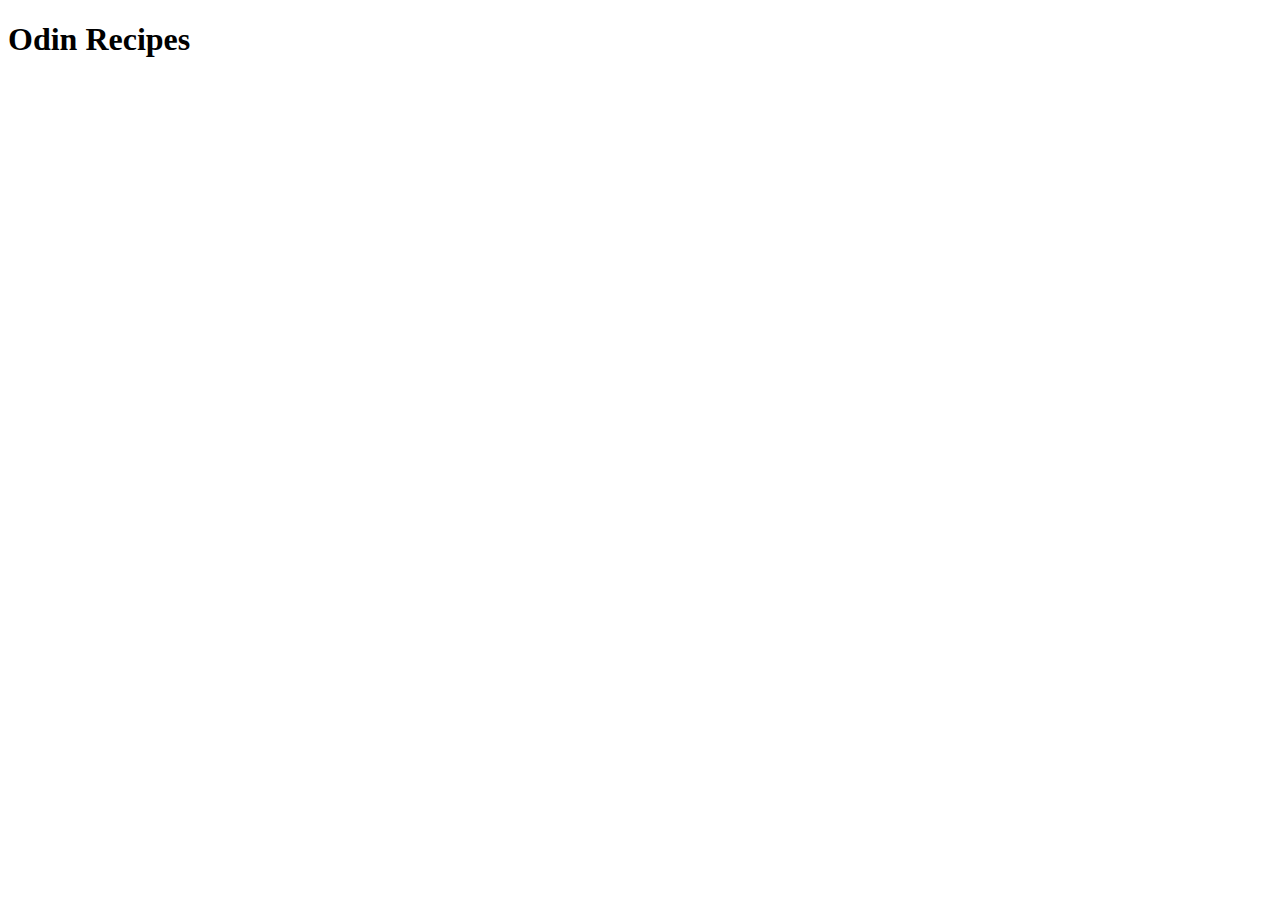
==== index.html @ c8363b39 "Add index.html page" ====
<!DOCTYPE html>
<html lang="en">
<head>
    <meta charset="UTF-8">
    <meta http-equiv="X-UA-Compatible" content="IE=edge">
    <meta name="viewport" content="width=device-width, initial-scale=1.0">
    <title>Odin Recipes</title>
</head>
<body>
    <h1>Odin Recipes</h1>
</body>
</html>
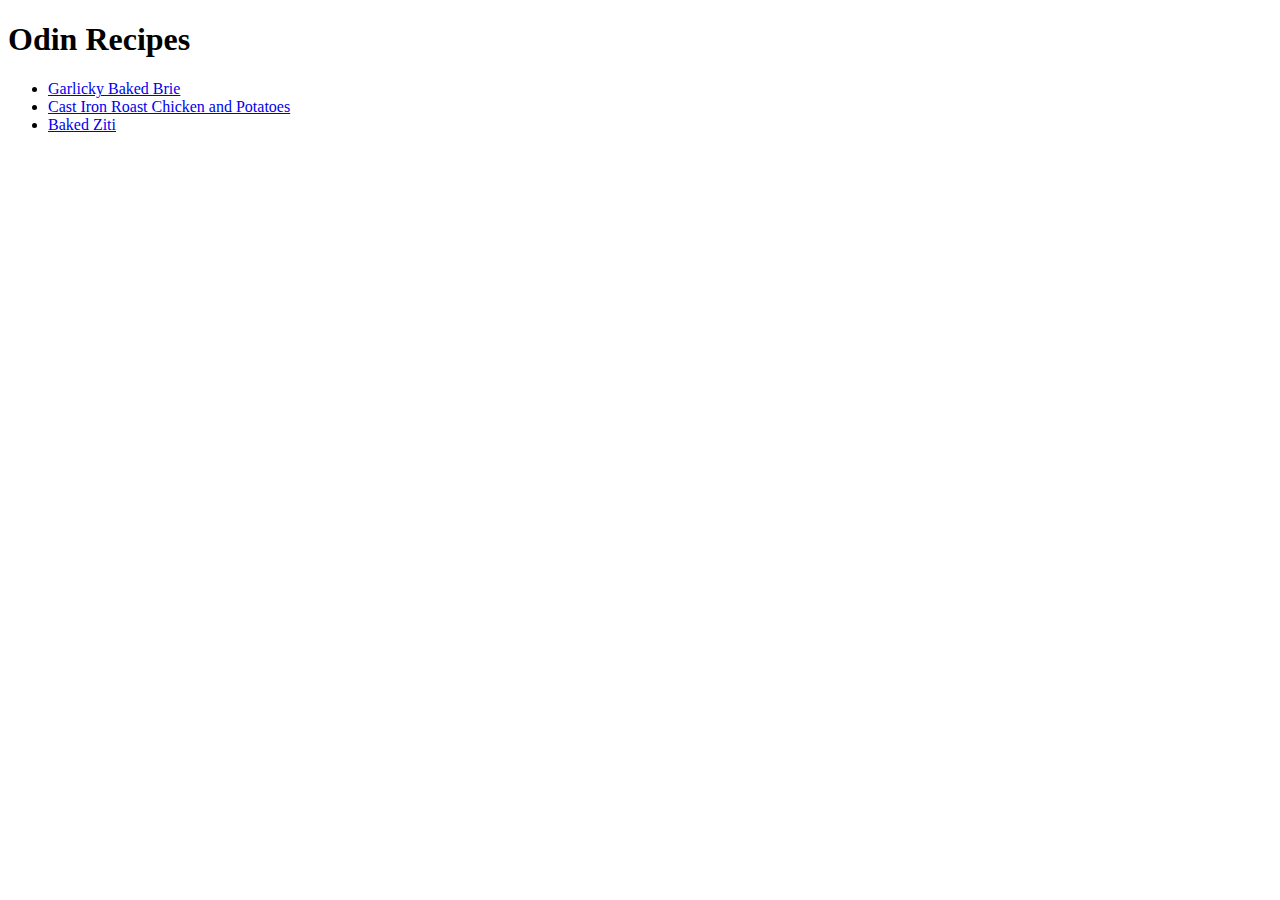
==== commit 05f56d6a: "Add pages and images" ====
--- a/index.html
+++ b/index.html
@@ -8,5 +8,17 @@
 </head>
 <body>
     <h1>Odin Recipes</h1>
+    <ul>
+        <li>
+            <a href="./recipes/garlicky-baked-brie.html">Garlicky Baked Brie</a>
+        </li>
+        <li>
+            <a href="./recipes/cast-iron-roast-chicken-potatoes.html">Cast Iron Roast Chicken and Potatoes</a>
+        </li>
+        <li>
+            <a href="./recipes/baked-ziti.html">Baked Ziti</a>
+        </li>
+    </ul>
+
 </body>
-</html>+</html>
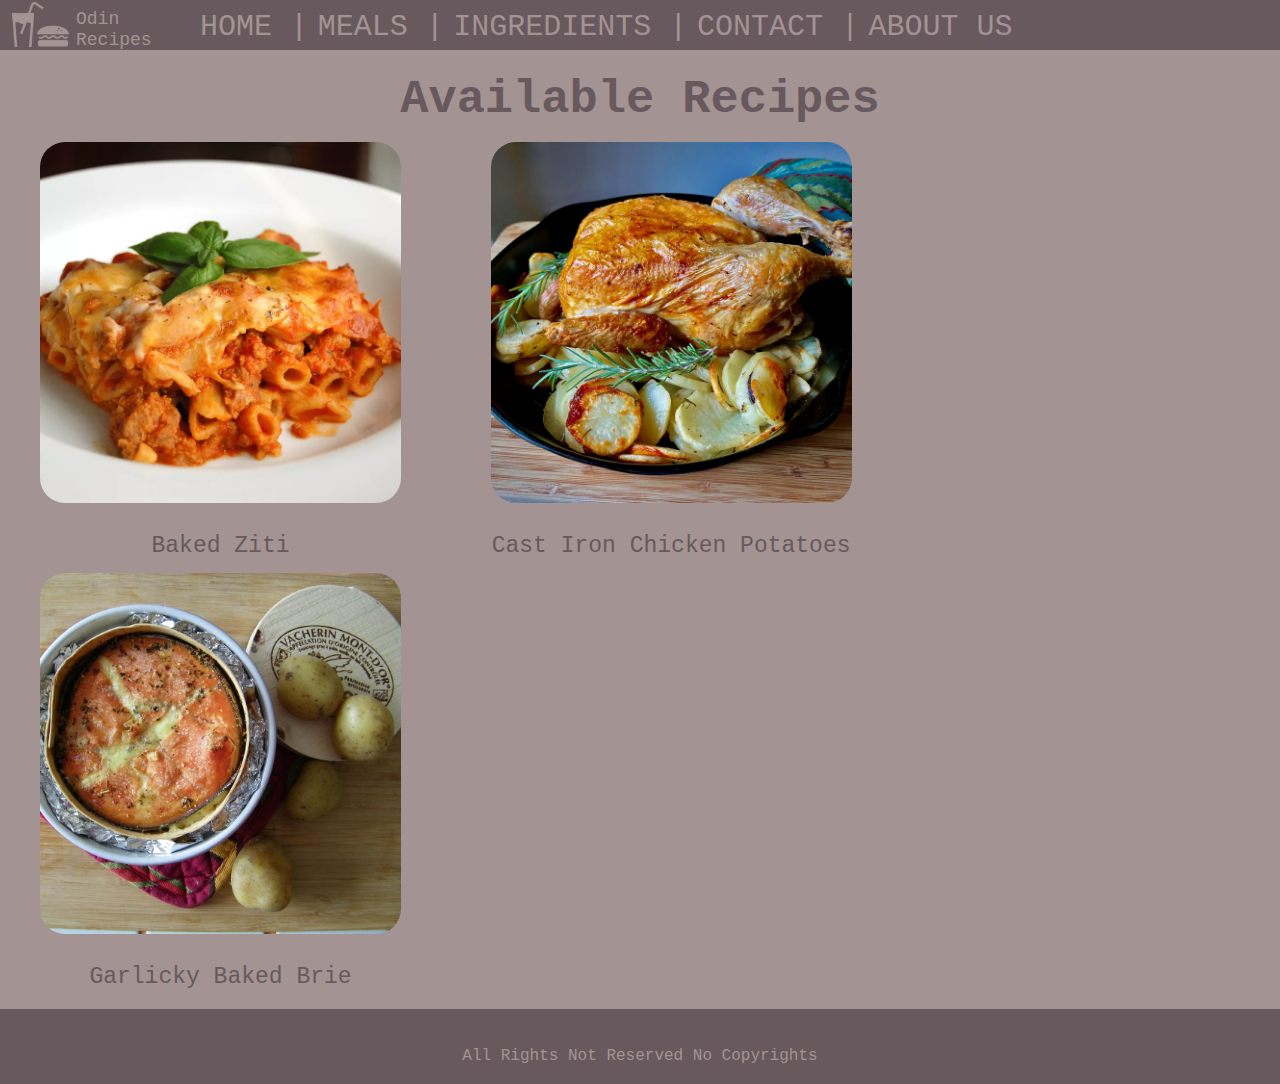
==== commit 8a9bda5b: "Add pages, styles and images" ====
--- a/index.html
+++ b/index.html
@@ -4,21 +4,56 @@
     <meta charset="UTF-8">
     <meta http-equiv="X-UA-Compatible" content="IE=edge">
     <meta name="viewport" content="width=device-width, initial-scale=1.0">
+    <link rel="stylesheet" href="./css/normalize.css">
+    <link rel="stylesheet" href="./css/styles.css">    
     <title>Odin Recipes</title>
+    <link rel="icon" type="image/x-icon" href="./img/logo.png">
 </head>
 <body>
-    <h1>Odin Recipes</h1>
-    <ul>
-        <li>
-            <a href="./recipes/garlicky-baked-brie.html">Garlicky Baked Brie</a>
-        </li>
-        <li>
-            <a href="./recipes/cast-iron-roast-chicken-potatoes.html">Cast Iron Roast Chicken and Potatoes</a>
-        </li>
-        <li>
-            <a href="./recipes/baked-ziti.html">Baked Ziti</a>
-        </li>
-    </ul>
+    <header>
+        <nav>
+            <div class="nav-bar">
+                <div class="logo-container">
+                    <div id="logo"><img alt="logo" src="./img/logo.png"></div>
+                    <div><p id="logo-text">Odin Recipes</p></div> 
+                </div>
+                <div class="nav-bar-links">
+                    <a href="./index.html">HOME |</a>
+                    <a href="#"> MEALS |</a>
+                    <a href="#"> INGREDIENTS |</a>
+                    <a href="#"> CONTACT |</a>
+                    <a href="#"> ABOUT US</a>
+                </div>
+            </div>
+        </nav>
+    </header>
+
+    <main>
+        <section id="main-section">
+            <h1>Available Recipes</h1>
+            <div class="recipe-box recipe-box-small" >
+                <a href="./recipes/baked-ziti.html">
+                    <img alt="Baked Ziti"  src="./img/baked Ziti.jpg">
+                    <p>Baked Ziti</p>
+                </a>
+            </div>
+            <div class="recipe-box recipe-box-small">
+                <a href="./recipes/cast-iron-roast-chicken-potatoes.html">
+                    <img alt="Cast Iron Chicken Potatoes"  src="./img/cast-iron-chicken-potatoes.jpg">
+                    <p>Cast Iron Chicken Potatoes</p>
+                </a>
+            </div>
+            <div class="recipe-box recipe-box-small">
+                <a href="./recipes/garlicky-baked-brie.html">
+                    <img alt="Garlicky Baked Brie"  src="./img/garlicky-baked-brie.jpeg">
+                    <p>Garlicky Baked Brie</p>
+                </a>
+            </div>
+        </section>
+    </main>
+
+    <footer><p>All Rights Not Reserved No Copyrights</p></footer>
+
 
 </body>
 </html>
--- a/css/styles.css
+++ b/css/styles.css
@@ -0,0 +1,175 @@
+body {
+    background-color: #A49393;
+    margin: 0;
+    font-family: 'Courier New', Courier, monospace;
+}
+
+#main-section {
+    padding-bottom: 20px;
+}
+
+h1 {
+    margin: 0px;
+    text-align: center;
+    padding-top: 23px;
+    /* font-family: 'Courier New', Courier, monospace; */
+    font-size: 47px;
+    color: #67595E;
+}
+
+header {
+    /* background-color: black; */
+}
+
+nav {
+    background-color: green;
+   /* height: 50px; */
+}
+
+main {
+    min-height: calc(100vh - 125px);
+    background-color: #A49393;
+}
+
+.nav-bar div{
+    overflow: hidden;
+    background-color: #67595E;
+    height: 50px;
+}
+
+a {
+    text-decoration: none;
+    /* font-family: 'Courier New', Courier, monospace; */
+}
+
+.nav-bar-links a:hover {
+    color: #EED6D3;
+}
+
+.nav-bar-links a {
+    display: inline-block;
+    margin-top: 10px;
+    font-size: 30px;
+    color: #A49393;    
+    
+}
+
+#logo {    
+    float: left;
+    height: 45px;
+    margin-top: 2px;
+    margin-left: 12px;
+    margin-right: 7px;
+}
+
+#logo-text {
+    font-size: 18px;
+    color: #A49393;
+    margin-top: 9px;
+    /* font-family: 'Courier New', Courier, monospace; */
+}
+
+.logo-container {
+    width: 200px;
+    height: 100%;
+    float: left;
+}
+
+.recipe-heading h1{
+    color: #67595E;
+    text-align: center;
+}
+
+.boxes{
+    display: inline-block;
+    height: 100%;
+    margin: 15px;
+}
+.main-box {    
+    padding-bottom: 20px;
+    display: flex;
+    justify-content:  space-between;
+    
+}
+
+.box-left {
+    text-align: center;
+    width: 600px;   
+    /* height: 464px; */
+}
+
+.box-left img {
+    max-width: 100%;
+    max-height: 100%;
+    border-radius: 12px;
+}
+
+.box-right {
+    width: 746px;
+}
+
+ 
+.box-right div {
+    color :#67595E;
+}
+
+.box-right  ul{
+    column-count: 2;
+}
+
+.recipe-box {
+    display: inline-block;
+    border-radius: 2px;
+}
+
+.recipe-box-small {
+    margin: 15px 40px;
+    height: 361px;
+    width: 361px;
+}
+
+.recipe-box a {
+    font-size: 23px;
+    text-align: center;
+    /* font-family: 'Courier New', Courier, monospace; */
+    color:#67595E;
+
+}
+
+.recipe-box a:hover {
+    color: #EED6D3;
+}
+
+.recipe-box img {
+    width: 100%;
+    border-radius: 25px;
+}
+/*
+.recipe-box p {
+    font-size: 23px;
+    font-family: 'Courier New', Courier, monospace;
+    color:#67595E;
+
+} */
+
+.recipe-title {
+    background-color: red;
+}
+
+.recipe-title h1 {
+    color: #67595E;
+    font-size: 50px;
+}
+
+footer {
+    background-color: #67595E;
+    height: 75px;
+    text-align: center;
+    /* font-family: 'Courier New', Courier, monospace; */
+}
+
+footer p {
+    display: inline-block;
+    margin-top: 38px;
+    color: #A49393;
+}